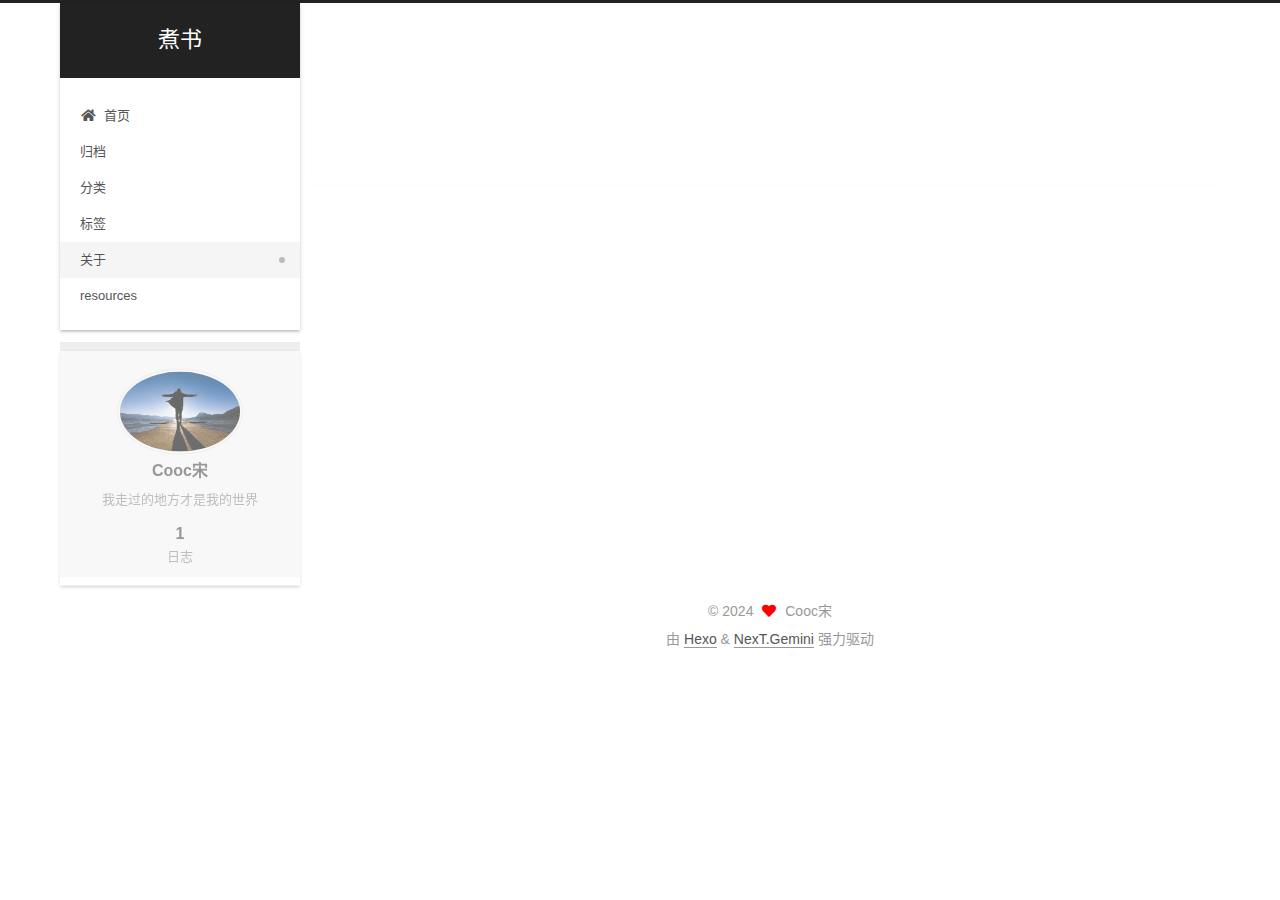
==== about/index.html @ 8fe4529b "Site updated: 2024-02-08 10:56:51" ====
<!DOCTYPE html>
<html lang="zh-CN">
<head>
  <meta charset="UTF-8">
<meta name="viewport" content="width=device-width, initial-scale=1, maximum-scale=2">
<meta name="theme-color" content="#222">
<meta name="generator" content="Hexo 7.1.1">
  <link rel="apple-touch-icon" sizes="180x180" href="/images/apple-touch-icon-next.png">
  <link rel="icon" type="image/png" sizes="32x32" href="/images/zodiac.png">
  <link rel="icon" type="image/png" sizes="16x16" href="/images/zodiac.png">
  <link rel="mask-icon" href="/images/logo.svg" color="#222">

<link rel="stylesheet" href="/css/main.css">


<link rel="stylesheet" href="/lib/font-awesome/css/all.min.css">

<script id="hexo-configurations">
    var NexT = window.NexT || {};
    var CONFIG = {"hostname":"example.com","root":"/","scheme":"Gemini","version":"7.8.0","exturl":false,"sidebar":{"position":"left","display":"post","padding":18,"offset":12,"onmobile":false},"copycode":{"enable":false,"show_result":false,"style":null},"back2top":{"enable":true,"sidebar":false,"scrollpercent":false},"bookmark":{"enable":false,"color":"#222","save":"auto"},"fancybox":false,"mediumzoom":false,"lazyload":false,"pangu":false,"comments":{"style":"tabs","active":null,"storage":true,"lazyload":false,"nav":null},"algolia":{"hits":{"per_page":10},"labels":{"input_placeholder":"Search for Posts","hits_empty":"We didn't find any results for the search: ${query}","hits_stats":"${hits} results found in ${time} ms"}},"localsearch":{"enable":false,"trigger":"auto","top_n_per_article":1,"unescape":false,"preload":false},"motion":{"enable":true,"async":false,"transition":{"post_block":"fadeIn","post_header":"slideDownIn","post_body":"slideDownIn","coll_header":"slideLeftIn","sidebar":"slideUpIn"}}};
  </script>

  <meta name="description" content="我走过的地方才是我的世界">
<meta property="og:type" content="website">
<meta property="og:title" content="about">
<meta property="og:url" content="http://example.com/about/index.html">
<meta property="og:site_name" content="煮书">
<meta property="og:description" content="我走过的地方才是我的世界">
<meta property="og:locale" content="zh_CN">
<meta property="article:published_time" content="2024-02-08T01:50:38.000Z">
<meta property="article:modified_time" content="2024-02-08T01:50:38.822Z">
<meta property="article:author" content="Cooc宋">
<meta name="twitter:card" content="summary">

<link rel="canonical" href="http://example.com/about/">


<script id="page-configurations">
  // https://hexo.io/docs/variables.html
  CONFIG.page = {
    sidebar: "",
    isHome : false,
    isPost : false,
    lang   : 'zh-CN'
  };
</script>

  <title>about | 煮书
</title>
  






  <noscript>
  <style>
  .use-motion .brand,
  .use-motion .menu-item,
  .sidebar-inner,
  .use-motion .post-block,
  .use-motion .pagination,
  .use-motion .comments,
  .use-motion .post-header,
  .use-motion .post-body,
  .use-motion .collection-header { opacity: initial; }

  .use-motion .site-title,
  .use-motion .site-subtitle {
    opacity: initial;
    top: initial;
  }

  .use-motion .logo-line-before i { left: initial; }
  .use-motion .logo-line-after i { right: initial; }
  </style>
</noscript>

</head>

<body itemscope itemtype="http://schema.org/WebPage">
  <div class="container use-motion">
    <div class="headband"></div>

    <header class="header" itemscope itemtype="http://schema.org/WPHeader">
      <div class="header-inner"><div class="site-brand-container">
  <div class="site-nav-toggle">
    <div class="toggle" aria-label="切换导航栏">
      <span class="toggle-line toggle-line-first"></span>
      <span class="toggle-line toggle-line-middle"></span>
      <span class="toggle-line toggle-line-last"></span>
    </div>
  </div>

  <div class="site-meta">

    <a href="/" class="brand" rel="start">
      <span class="logo-line-before"><i></i></span>
      <h1 class="site-title">煮书</h1>
      <span class="logo-line-after"><i></i></span>
    </a>
  </div>

  <div class="site-nav-right">
    <div class="toggle popup-trigger">
    </div>
  </div>
</div>




<nav class="site-nav">
  <ul id="menu" class="main-menu menu">
        <li class="menu-item menu-item-home">

    <a href="/" rel="section"><i class="fa fa-home fa-fw"></i>首页</a>

  </li>
        <li class="menu-item menu-item-archives">

    <a href="/archives/" rel="section"><i class="archive fa-fw"></i>归档</a>

  </li>
        <li class="menu-item menu-item-categories">

    <a href="/categories/" rel="section"><i class="th fa-fw"></i>分类</a>

  </li>
        <li class="menu-item menu-item-tags">

    <a href="/tags/" rel="section"><i class="tags fa-fw"></i>标签</a>

  </li>
        <li class="menu-item menu-item-about">

    <a href="/about/" rel="section"><i class="user fa-fw"></i>关于</a>

  </li>
        <li class="menu-item menu-item-resources">

    <a href="/resources/" rel="section"><i class="download fa-fw"></i>resources</a>

  </li>
  </ul>
</nav>




</div>
    </header>

    
  <div class="back-to-top">
    <i class="fa fa-arrow-up"></i>
    <span>0%</span>
  </div>


    <main class="main">
      <div class="main-inner">
        <div class="content-wrap">
          
  
  

          <div class="content page posts-expand">
            

    
    
    
    <div class="post-block" lang="zh-CN">
      <header class="post-header">

<h1 class="post-title" itemprop="name headline">about
</h1>

<div class="post-meta">
  

</div>

</header>

      
      
      
      <div class="post-body">
          
      </div>
      
      
      
    </div>
    

    
    
    


          </div>
          

<script>
  window.addEventListener('tabs:register', () => {
    let { activeClass } = CONFIG.comments;
    if (CONFIG.comments.storage) {
      activeClass = localStorage.getItem('comments_active') || activeClass;
    }
    if (activeClass) {
      let activeTab = document.querySelector(`a[href="#comment-${activeClass}"]`);
      if (activeTab) {
        activeTab.click();
      }
    }
  });
  if (CONFIG.comments.storage) {
    window.addEventListener('tabs:click', event => {
      if (!event.target.matches('.tabs-comment .tab-content .tab-pane')) return;
      let commentClass = event.target.classList[1];
      localStorage.setItem('comments_active', commentClass);
    });
  }
</script>

        </div>
          
  
  <div class="toggle sidebar-toggle">
    <span class="toggle-line toggle-line-first"></span>
    <span class="toggle-line toggle-line-middle"></span>
    <span class="toggle-line toggle-line-last"></span>
  </div>

  <aside class="sidebar">
    <div class="sidebar-inner">

      <ul class="sidebar-nav motion-element">
        <li class="sidebar-nav-toc">
          文章目录
        </li>
        <li class="sidebar-nav-overview">
          站点概览
        </li>
      </ul>

      <!--noindex-->
      <div class="post-toc-wrap sidebar-panel">
      </div>
      <!--/noindex-->

      <div class="site-overview-wrap sidebar-panel">
        <div class="site-author motion-element" itemprop="author" itemscope itemtype="http://schema.org/Person">
    <img class="site-author-image" itemprop="image" alt="Cooc宋"
      src="/images/avatar.png">
  <p class="site-author-name" itemprop="name">Cooc宋</p>
  <div class="site-description" itemprop="description">我走过的地方才是我的世界</div>
</div>
<div class="site-state-wrap motion-element">
  <nav class="site-state">
      <div class="site-state-item site-state-posts">
          <a href="/archives/">
        
          <span class="site-state-item-count">1</span>
          <span class="site-state-item-name">日志</span>
        </a>
      </div>
  </nav>
</div>



      </div>

    </div>
  </aside>
  <div id="sidebar-dimmer"></div>


      </div>
    </main>

    <footer class="footer">
      <div class="footer-inner">
        

        

<div class="copyright">
  
  &copy; 
  <span itemprop="copyrightYear">2024</span>
  <span class="with-love">
    <i class="fa fa-heart"></i>
  </span>
  <span class="author" itemprop="copyrightHolder">Cooc宋</span>
</div>
  <div class="powered-by">由 <a href="https://hexo.io/" class="theme-link" rel="noopener" target="_blank">Hexo</a> & <a href="https://theme-next.org/" class="theme-link" rel="noopener" target="_blank">NexT.Gemini</a> 强力驱动
  </div>

        








      </div>
    </footer>
  </div>

  
  <script src="/lib/anime.min.js"></script>
  <script src="/lib/velocity/velocity.min.js"></script>
  <script src="/lib/velocity/velocity.ui.min.js"></script>

<script src="/js/utils.js"></script>

<script src="/js/motion.js"></script>


<script src="/js/schemes/pisces.js"></script>


<script src="/js/next-boot.js"></script>




  















  

  

</body>
</html>
---- css/main.css ----
:root {
  --body-bg-color: #eee;
  --content-bg-color: #fff;
  --card-bg-color: #f5f5f5;
  --text-color: #555;
  --blockquote-color: #666;
  --link-color: #555;
  --link-hover-color: #222;
  --brand-color: #fff;
  --brand-hover-color: #fff;
  --table-row-odd-bg-color: #f9f9f9;
  --table-row-hover-bg-color: #f5f5f5;
  --menu-item-bg-color: #f5f5f5;
  --btn-default-bg: #fff;
  --btn-default-color: #555;
  --btn-default-border-color: #555;
  --btn-default-hover-bg: #222;
  --btn-default-hover-color: #fff;
  --btn-default-hover-border-color: #222;
}
html {
  line-height: 1.15; /* 1 */
  -webkit-text-size-adjust: 100%; /* 2 */
}
body {
  margin: 0;
}
main {
  display: block;
}
h1 {
  font-size: 2em;
  margin: 0.67em 0;
}
hr {
  box-sizing: content-box; /* 1 */
  height: 0; /* 1 */
  overflow: visible; /* 2 */
}
pre {
  font-family: monospace, monospace; /* 1 */
  font-size: 1em; /* 2 */
}
a {
  background: transparent;
}
abbr[title] {
  border-bottom: none; /* 1 */
  text-decoration: underline; /* 2 */
  text-decoration: underline dotted; /* 2 */
}
b,
strong {
  font-weight: bolder;
}
code,
kbd,
samp {
  font-family: monospace, monospace; /* 1 */
  font-size: 1em; /* 2 */
}
small {
  font-size: 80%;
}
sub,
sup {
  font-size: 75%;
  line-height: 0;
  position: relative;
  vertical-align: baseline;
}
sub {
  bottom: -0.25em;
}
sup {
  top: -0.5em;
}
img {
  border-style: none;
}
button,
input,
optgroup,
select,
textarea {
  font-family: inherit; /* 1 */
  font-size: 100%; /* 1 */
  line-height: 1.15; /* 1 */
  margin: 0; /* 2 */
}
button,
input {
/* 1 */
  overflow: visible;
}
button,
select {
/* 1 */
  text-transform: none;
}
button,
[type='button'],
[type='reset'],
[type='submit'] {
  -webkit-appearance: button;
}
button::-moz-focus-inner,
[type='button']::-moz-focus-inner,
[type='reset']::-moz-focus-inner,
[type='submit']::-moz-focus-inner {
  border-style: none;
  padding: 0;
}
button:-moz-focusring,
[type='button']:-moz-focusring,
[type='reset']:-moz-focusring,
[type='submit']:-moz-focusring {
  outline: 1px dotted ButtonText;
}
fieldset {
  padding: 0.35em 0.75em 0.625em;
}
legend {
  box-sizing: border-box; /* 1 */
  color: inherit; /* 2 */
  display: table; /* 1 */
  max-width: 100%; /* 1 */
  padding: 0; /* 3 */
  white-space: normal; /* 1 */
}
progress {
  vertical-align: baseline;
}
textarea {
  overflow: auto;
}
[type='checkbox'],
[type='radio'] {
  box-sizing: border-box; /* 1 */
  padding: 0; /* 2 */
}
[type='number']::-webkit-inner-spin-button,
[type='number']::-webkit-outer-spin-button {
  height: auto;
}
[type='search'] {
  outline-offset: -2px; /* 2 */
  -webkit-appearance: textfield; /* 1 */
}
[type='search']::-webkit-search-decoration {
  -webkit-appearance: none;
}
::-webkit-file-upload-button {
  font: inherit; /* 2 */
  -webkit-appearance: button; /* 1 */
}
details {
  display: block;
}
summary {
  display: list-item;
}
template {
  display: none;
}
[hidden] {
  display: none;
}
::selection {
  background: #262a30;
  color: #eee;
}
html,
body {
  height: 100%;
}
body {
  background: var(--body-bg-color);
  color: var(--text-color);
  font-family: 'Lato', "PingFang SC", "Microsoft YaHei", sans-serif;
  font-size: 1em;
  line-height: 2;
}
@media (max-width: 991px) {
  body {
    padding-left: 0 !important;
    padding-right: 0 !important;
  }
}
h1,
h2,
h3,
h4,
h5,
h6 {
  font-family: 'Lato', "PingFang SC", "Microsoft YaHei", sans-serif;
  font-weight: bold;
  line-height: 1.5;
  margin: 20px 0 15px;
}
h1 {
  font-size: 1.5em;
}
h2 {
  font-size: 1.375em;
}
h3 {
  font-size: 1.25em;
}
h4 {
  font-size: 1.125em;
}
h5 {
  font-size: 1em;
}
h6 {
  font-size: 0.875em;
}
p {
  margin: 0 0 20px 0;
}
a,
span.exturl {
  border-bottom: 1px solid #999;
  color: var(--link-color);
  outline: 0;
  text-decoration: none;
  overflow-wrap: break-word;
  word-wrap: break-word;
  cursor: pointer;
}
a:hover,
span.exturl:hover {
  border-bottom-color: var(--link-hover-color);
  color: var(--link-hover-color);
}
iframe,
img,
video {
  display: block;
  margin-left: auto;
  margin-right: auto;
  max-width: 100%;
}
hr {
  background-image: repeating-linear-gradient(-45deg, #ddd, #ddd 4px, transparent 4px, transparent 8px);
  border: 0;
  height: 3px;
  margin: 40px 0;
}
blockquote {
  border-left: 4px solid #ddd;
  color: var(--blockquote-color);
  margin: 0;
  padding: 0 15px;
}
blockquote cite::before {
  content: '-';
  padding: 0 5px;
}
dt {
  font-weight: bold;
}
dd {
  margin: 0;
  padding: 0;
}
kbd {
  background-color: #f5f5f5;
  background-image: linear-gradient(#eee, #fff, #eee);
  border: 1px solid #ccc;
  border-radius: 0.2em;
  box-shadow: 0.1em 0.1em 0.2em rgba(0,0,0,0.1);
  color: #555;
  font-family: inherit;
  padding: 0.1em 0.3em;
  white-space: nowrap;
}
.table-container {
  overflow: auto;
}
table {
  border-collapse: collapse;
  border-spacing: 0;
  font-size: 0.875em;
  margin: 0 0 20px 0;
  width: 100%;
}
tbody tr:nth-of-type(odd) {
  background: var(--table-row-odd-bg-color);
}
tbody tr:hover {
  background: var(--table-row-hover-bg-color);
}
caption,
th,
td {
  font-weight: normal;
  padding: 8px;
  vertical-align: middle;
}
th,
td {
  border: 1px solid #ddd;
  border-bottom: 3px solid #ddd;
}
th {
  font-weight: 700;
  padding-bottom: 10px;
}
td {
  border-bottom-width: 1px;
}
.btn {
  background: var(--btn-default-bg);
  border: 2px solid var(--btn-default-border-color);
  border-radius: 2px;
  color: var(--btn-default-color);
  display: inline-block;
  font-size: 0.875em;
  line-height: 2;
  padding: 0 20px;
  text-decoration: none;
  transition-property: background-color;
  transition-delay: 0s;
  transition-duration: 0.2s;
  transition-timing-function: ease-in-out;
}
.btn:hover {
  background: var(--btn-default-hover-bg);
  border-color: var(--btn-default-hover-border-color);
  color: var(--btn-default-hover-color);
}
.btn + .btn {
  margin: 0 0 8px 8px;
}
.btn .fa-fw {
  text-align: left;
  width: 1.285714285714286em;
}
.toggle {
  line-height: 0;
}
.toggle .toggle-line {
  background: #fff;
  display: inline-block;
  height: 2px;
  left: 0;
  position: relative;
  top: 0;
  transition: all 0.4s;
  vertical-align: top;
  width: 100%;
}
.toggle .toggle-line:not(:first-child) {
  margin-top: 3px;
}
.toggle.toggle-arrow .toggle-line-first {
  left: 50%;
  top: 2px;
  transform: rotate(45deg);
  width: 50%;
}
.toggle.toggle-arrow .toggle-line-middle {
  left: 2px;
  width: 90%;
}
.toggle.toggle-arrow .toggle-line-last {
  left: 50%;
  top: -2px;
  transform: rotate(-45deg);
  width: 50%;
}
.toggle.toggle-close .toggle-line-first {
  transform: rotate(-45deg);
  top: 5px;
}
.toggle.toggle-close .toggle-line-middle {
  opacity: 0;
}
.toggle.toggle-close .toggle-line-last {
  transform: rotate(45deg);
  top: -5px;
}
.highlight,
pre {
  background: #f7f7f7;
  color: #4d4d4c;
  line-height: 1.6;
  margin: 0 auto 20px;
}
pre,
code {
  font-family: consolas, Menlo, monospace, "PingFang SC", "Microsoft YaHei";
}
code {
  background: #eee;
  border-radius: 3px;
  color: #555;
  padding: 2px 4px;
  overflow-wrap: break-word;
  word-wrap: break-word;
}
.highlight *::selection {
  background: #d6d6d6;
}
.highlight pre {
  border: 0;
  margin: 0;
  padding: 10px 0;
}
.highlight table {
  border: 0;
  margin: 0;
  width: auto;
}
.highlight td {
  border: 0;
  padding: 0;
}
.highlight figcaption {
  background: #eff2f3;
  color: #4d4d4c;
  display: flex;
  font-size: 0.875em;
  justify-content: space-between;
  line-height: 1.2;
  padding: 0.5em;
}
.highlight figcaption a {
  color: #4d4d4c;
}
.highlight figcaption a:hover {
  border-bottom-color: #4d4d4c;
}
.highlight .gutter {
  -moz-user-select: none;
  -ms-user-select: none;
  -webkit-user-select: none;
  user-select: none;
}
.highlight .gutter pre {
  background: #eff2f3;
  color: #869194;
  padding-left: 10px;
  padding-right: 10px;
  text-align: right;
}
.highlight .code pre {
  background: #f7f7f7;
  padding-left: 10px;
  width: 100%;
}
.gist table {
  width: auto;
}
.gist table td {
  border: 0;
}
pre {
  overflow: auto;
  padding: 10px;
}
pre code {
  background: none;
  color: #4d4d4c;
  font-size: 0.875em;
  padding: 0;
  text-shadow: none;
}
pre .deletion {
  background: #fdd;
}
pre .addition {
  background: #dfd;
}
pre .meta {
  color: #eab700;
  -moz-user-select: none;
  -ms-user-select: none;
  -webkit-user-select: none;
  user-select: none;
}
pre .comment {
  color: #8e908c;
}
pre .variable,
pre .attribute,
pre .tag,
pre .name,
pre .regexp,
pre .ruby .constant,
pre .xml .tag .title,
pre .xml .pi,
pre .xml .doctype,
pre .html .doctype,
pre .css .id,
pre .css .class,
pre .css .pseudo {
  color: #c82829;
}
pre .number,
pre .preprocessor,
pre .built_in,
pre .builtin-name,
pre .literal,
pre .params,
pre .constant,
pre .command {
  color: #f5871f;
}
pre .ruby .class .title,
pre .css .rules .attribute,
pre .string,
pre .symbol,
pre .value,
pre .inheritance,
pre .header,
pre .ruby .symbol,
pre .xml .cdata,
pre .special,
pre .formula {
  color: #718c00;
}
pre .title,
pre .css .hexcolor {
  color: #3e999f;
}
pre .function,
pre .python .decorator,
pre .python .title,
pre .ruby .function .title,
pre .ruby .title .keyword,
pre .perl .sub,
pre .javascript .title,
pre .coffeescript .title {
  color: #4271ae;
}
pre .keyword,
pre .javascript .function {
  color: #8959a8;
}
.blockquote-center {
  border-left: none;
  margin: 40px 0;
  padding: 0;
  position: relative;
  text-align: center;
}
.blockquote-center .fa {
  display: block;
  opacity: 0.6;
  position: absolute;
  width: 100%;
}
.blockquote-center .fa-quote-left {
  border-top: 1px solid #ccc;
  text-align: left;
  top: -20px;
}
.blockquote-center .fa-quote-right {
  border-bottom: 1px solid #ccc;
  text-align: right;
  bottom: -20px;
}
.blockquote-center p,
.blockquote-center div {
  text-align: center;
}
.post-body .group-picture img {
  margin: 0 auto;
  padding: 0 3px;
}
.group-picture-row {
  margin-bottom: 6px;
  overflow: hidden;
}
.group-picture-column {
  float: left;
  margin-bottom: 10px;
}
.post-body .label {
  color: #555;
  display: inline;
  padding: 0 2px;
}
.post-body .label.default {
  background: #f0f0f0;
}
.post-body .label.primary {
  background: #efe6f7;
}
.post-body .label.info {
  background: #e5f2f8;
}
.post-body .label.success {
  background: #e7f4e9;
}
.post-body .label.warning {
  background: #fcf6e1;
}
.post-body .label.danger {
  background: #fae8eb;
}
.post-body .tabs {
  margin-bottom: 20px;
}
.post-body .tabs,
.tabs-comment {
  display: block;
  padding-top: 10px;
  position: relative;
}
.post-body .tabs ul.nav-tabs,
.tabs-comment ul.nav-tabs {
  display: flex;
  flex-wrap: wrap;
  margin: 0;
  margin-bottom: -1px;
  padding: 0;
}
@media (max-width: 413px) {
  .post-body .tabs ul.nav-tabs,
  .tabs-comment ul.nav-tabs {
    display: block;
    margin-bottom: 5px;
  }
}
.post-body .tabs ul.nav-tabs li.tab,
.tabs-comment ul.nav-tabs li.tab {
  border-bottom: 1px solid #ddd;
  border-left: 1px solid transparent;
  border-right: 1px solid transparent;
  border-top: 3px solid transparent;
  flex-grow: 1;
  list-style-type: none;
  border-radius: 0 0 0 0;
}
@media (max-width: 413px) {
  .post-body .tabs ul.nav-tabs li.tab,
  .tabs-comment ul.nav-tabs li.tab {
    border-bottom: 1px solid transparent;
    border-left: 3px solid transparent;
    border-right: 1px solid transparent;
    border-top: 1px solid transparent;
  }
}
@media (max-width: 413px) {
  .post-body .tabs ul.nav-tabs li.tab,
  .tabs-comment ul.nav-tabs li.tab {
    border-radius: 0;
  }
}
.post-body .tabs ul.nav-tabs li.tab a,
.tabs-comment ul.nav-tabs li.tab a {
  border-bottom: initial;
  display: block;
  line-height: 1.8;
  outline: 0;
  padding: 0.25em 0.75em;
  text-align: center;
  transition-delay: 0s;
  transition-duration: 0.2s;
  transition-timing-function: ease-out;
}
.post-body .tabs ul.nav-tabs li.tab a i,
.tabs-comment ul.nav-tabs li.tab a i {
  width: 1.285714285714286em;
}
.post-body .tabs ul.nav-tabs li.tab.active,
.tabs-comment ul.nav-tabs li.tab.active {
  border-bottom: 1px solid transparent;
  border-left: 1px solid #ddd;
  border-right: 1px solid #ddd;
  border-top: 3px solid #fc6423;
}
@media (max-width: 413px) {
  .post-body .tabs ul.nav-tabs li.tab.active,
  .tabs-comment ul.nav-tabs li.tab.active {
    border-bottom: 1px solid #ddd;
    border-left: 3px solid #fc6423;
    border-right: 1px solid #ddd;
    border-top: 1px solid #ddd;
  }
}
.post-body .tabs ul.nav-tabs li.tab.active a,
.tabs-comment ul.nav-tabs li.tab.active a {
  color: var(--link-color);
  cursor: default;
}
.post-body .tabs .tab-content .tab-pane,
.tabs-comment .tab-content .tab-pane {
  border: 1px solid #ddd;
  border-top: 0;
  padding: 20px 20px 0 20px;
  border-radius: 0;
}
.post-body .tabs .tab-content .tab-pane:not(.active),
.tabs-comment .tab-content .tab-pane:not(.active) {
  display: none;
}
.post-body .tabs .tab-content .tab-pane.active,
.tabs-comment .tab-content .tab-pane.active {
  display: block;
}
.post-body .tabs .tab-content .tab-pane.active:nth-of-type(1),
.tabs-comment .tab-content .tab-pane.active:nth-of-type(1) {
  border-radius: 0 0 0 0;
}
@media (max-width: 413px) {
  .post-body .tabs .tab-content .tab-pane.active:nth-of-type(1),
  .tabs-comment .tab-content .tab-pane.active:nth-of-type(1) {
    border-radius: 0;
  }
}
.post-body .note {
  border-radius: 3px;
  margin-bottom: 20px;
  padding: 1em;
  position: relative;
  border: 1px solid #eee;
  border-left-width: 5px;
}
.post-body .note h2,
.post-body .note h3,
.post-body .note h4,
.post-body .note h5,
.post-body .note h6 {
  margin-top: 0;
  border-bottom: initial;
  margin-bottom: 0;
  padding-top: 0;
}
.post-body .note p:first-child,
.post-body .note ul:first-child,
.post-body .note ol:first-child,
.post-body .note table:first-child,
.post-body .note pre:first-child,
.post-body .note blockquote:first-child,
.post-body .note img:first-child {
  margin-top: 0;
}
.post-body .note p:last-child,
.post-body .note ul:last-child,
.post-body .note ol:last-child,
.post-body .note table:last-child,
.post-body .note pre:last-child,
.post-body .note blockquote:last-child,
.post-body .note img:last-child {
  margin-bottom: 0;
}
.post-body .note.default {
  border-left-color: #777;
}
.post-body .note.default h2,
.post-body .note.default h3,
.post-body .note.default h4,
.post-body .note.default h5,
.post-body .note.default h6 {
  color: #777;
}
.post-body .note.primary {
  border-left-color: #6f42c1;
}
.post-body .note.primary h2,
.post-body .note.primary h3,
.post-body .note.primary h4,
.post-body .note.primary h5,
.post-body .note.primary h6 {
  color: #6f42c1;
}
.post-body .note.info {
  border-left-color: #428bca;
}
.post-body .note.info h2,
.post-body .note.info h3,
.post-body .note.info h4,
.post-body .note.info h5,
.post-body .note.info h6 {
  color: #428bca;
}
.post-body .note.success {
  border-left-color: #5cb85c;
}
.post-body .note.success h2,
.post-body .note.success h3,
.post-body .note.success h4,
.post-body .note.success h5,
.post-body .note.success h6 {
  color: #5cb85c;
}
.post-body .note.warning {
  border-left-color: #f0ad4e;
}
.post-body .note.warning h2,
.post-body .note.warning h3,
.post-body .note.warning h4,
.post-body .note.warning h5,
.post-body .note.warning h6 {
  color: #f0ad4e;
}
.post-body .note.danger {
  border-left-color: #d9534f;
}
.post-body .note.danger h2,
.post-body .note.danger h3,
.post-body .note.danger h4,
.post-body .note.danger h5,
.post-body .note.danger h6 {
  color: #d9534f;
}
.pagination .prev,
.pagination .next,
.pagination .page-number,
.pagination .space {
  display: inline-block;
  margin: 0 10px;
  padding: 0 11px;
  position: relative;
  top: -1px;
}
@media (max-width: 767px) {
  .pagination .prev,
  .pagination .next,
  .pagination .page-number,
  .pagination .space {
    margin: 0 5px;
  }
}
.pagination {
  border-top: 1px solid #eee;
  margin: 120px 0 0;
  text-align: center;
}
.pagination .prev,
.pagination .next,
.pagination .page-number {
  border-bottom: 0;
  border-top: 1px solid #eee;
  transition-property: border-color;
  transition-delay: 0s;
  transition-duration: 0.2s;
  transition-timing-function: ease-in-out;
}
.pagination .prev:hover,
.pagination .next:hover,
.pagination .page-number:hover {
  border-top-color: #222;
}
.pagination .space {
  margin: 0;
  padding: 0;
}
.pagination .prev {
  margin-left: 0;
}
.pagination .next {
  margin-right: 0;
}
.pagination .page-number.current {
  background: #ccc;
  border-top-color: #ccc;
  color: #fff;
}
@media (max-width: 767px) {
  .pagination {
    border-top: none;
  }
  .pagination .prev,
  .pagination .next,
  .pagination .page-number {
    border-bottom: 1px solid #eee;
    border-top: 0;
    margin-bottom: 10px;
    padding: 0 10px;
  }
  .pagination .prev:hover,
  .pagination .next:hover,
  .pagination .page-number:hover {
    border-bottom-color: #222;
  }
}
.comments {
  margin-top: 60px;
  overflow: hidden;
}
.comment-button-group {
  display: flex;
  flex-wrap: wrap-reverse;
  justify-content: center;
  margin: 1em 0;
}
.comment-button-group .comment-button {
  margin: 0.1em 0.2em;
}
.comment-button-group .comment-button.active {
  background: var(--btn-default-hover-bg);
  border-color: var(--btn-default-hover-border-color);
  color: var(--btn-default-hover-color);
}
.comment-position {
  display: none;
}
.comment-position.active {
  display: block;
}
.tabs-comment {
  background: var(--content-bg-color);
  margin-top: 4em;
  padding-top: 0;
}
.tabs-comment .comments {
  border: 0;
  box-shadow: none;
  margin-top: 0;
  padding-top: 0;
}
.container {
  min-height: 100%;
  position: relative;
}
.main-inner {
  margin: 0 auto;
  width: calc(100% - 20px);
}
@media (min-width: 1200px) {
  .main-inner {
    width: 1160px;
  }
}
@media (min-width: 1600px) {
  .main-inner {
    width: 73%;
  }
}
@media (max-width: 767px) {
  .content-wrap {
    padding: 0 20px;
  }
}
.header {
  background: transparent;
}
.header-inner {
  margin: 0 auto;
  width: calc(100% - 20px);
}
@media (min-width: 1200px) {
  .header-inner {
    width: 1160px;
  }
}
@media (min-width: 1600px) {
  .header-inner {
    width: 73%;
  }
}
.site-brand-container {
  display: flex;
  flex-shrink: 0;
  padding: 0 10px;
}
.headband {
  background: #222;
  height: 3px;
}
.site-meta {
  flex-grow: 1;
  text-align: center;
}
@media (max-width: 767px) {
  .site-meta {
    text-align: center;
  }
}
.brand {
  border-bottom: none;
  color: var(--brand-color);
  display: inline-block;
  line-height: 1.375em;
  padding: 0 40px;
  position: relative;
}
.brand:hover {
  color: var(--brand-hover-color);
}
.site-title {
  font-family: 'Lato', "PingFang SC", "Microsoft YaHei", sans-serif;
  font-size: 1.375em;
  font-weight: normal;
  margin: 0;
}
.site-subtitle {
  color: #ddd;
  font-size: 0.8125em;
  margin: 10px 0;
}
.use-motion .brand {
  opacity: 0;
}
.use-motion .site-title,
.use-motion .site-subtitle,
.use-motion .custom-logo-image {
  opacity: 0;
  position: relative;
  top: -10px;
}
.site-nav-toggle,
.site-nav-right {
  display: none;
}
@media (max-width: 767px) {
  .site-nav-toggle,
  .site-nav-right {
    display: flex;
    flex-direction: column;
    justify-content: center;
  }
}
.site-nav-toggle .toggle,
.site-nav-right .toggle {
  color: var(--text-color);
  padding: 10px;
  width: 22px;
}
.site-nav-toggle .toggle .toggle-line,
.site-nav-right .toggle .toggle-line {
  background: var(--text-color);
  border-radius: 1px;
}
.site-nav {
  display: block;
}
@media (max-width: 767px) {
  .site-nav {
    clear: both;
    display: none;
  }
}
.site-nav.site-nav-on {
  display: block;
}
.menu {
  margin-top: 20px;
  padding-left: 0;
  text-align: center;
}
.menu-item {
  display: inline-block;
  list-style: none;
  margin: 0 10px;
}
@media (max-width: 767px) {
  .menu-item {
    display: block;
    margin-top: 10px;
  }
  .menu-item.menu-item-search {
    display: none;
  }
}
.menu-item a,
.menu-item span.exturl {
  border-bottom: 0;
  display: block;
  font-size: 0.8125em;
  transition-property: border-color;
  transition-delay: 0s;
  transition-duration: 0.2s;
  transition-timing-function: ease-in-out;
}
@media (hover: none) {
  .menu-item a:hover,
  .menu-item span.exturl:hover {
    border-bottom-color: transparent !important;
  }
}
.menu-item .fa,
.menu-item .fab,
.menu-item .far,
.menu-item .fas {
  margin-right: 8px;
}
.menu-item .badge {
  display: inline-block;
  font-weight: bold;
  line-height: 1;
  margin-left: 0.35em;
  margin-top: 0.35em;
  text-align: center;
  white-space: nowrap;
}
@media (max-width: 767px) {
  .menu-item .badge {
    float: right;
    margin-left: 0;
  }
}
.menu-item-active a,
.menu .menu-item a:hover,
.menu .menu-item span.exturl:hover {
  background: var(--menu-item-bg-color);
}
.use-motion .menu-item {
  opacity: 0;
}
.sidebar {
  background: #222;
  bottom: 0;
  box-shadow: inset 0 2px 6px #000;
  position: fixed;
  top: 0;
}
@media (max-width: 991px) {
  .sidebar {
    display: none;
  }
}
.sidebar-inner {
  color: #999;
  padding: 18px 10px;
  text-align: center;
}
.cc-license {
  margin-top: 10px;
  text-align: center;
}
.cc-license .cc-opacity {
  border-bottom: none;
  opacity: 0.7;
}
.cc-license .cc-opacity:hover {
  opacity: 0.9;
}
.cc-license img {
  display: inline-block;
}
.site-author-image {
  border: 1px solid #eee;
  display: block;
  margin: 0 auto;
  max-width: 120px;
  padding: 2px;
  border-radius: 50%;
}
.site-author-name {
  color: var(--text-color);
  font-weight: 600;
  margin: 0;
  text-align: center;
}
.site-description {
  color: #999;
  font-size: 0.8125em;
  margin-top: 0;
  text-align: center;
}
.links-of-author {
  margin-top: 15px;
}
.links-of-author a,
.links-of-author span.exturl {
  border-bottom-color: #555;
  display: inline-block;
  font-size: 0.8125em;
  margin-bottom: 10px;
  margin-right: 10px;
  vertical-align: middle;
}
.links-of-author a::before,
.links-of-author span.exturl::before {
  background: #1dee2a;
  border-radius: 50%;
  content: ' ';
  display: inline-block;
  height: 4px;
  margin-right: 3px;
  vertical-align: middle;
  width: 4px;
}
.sidebar-button {
  margin-top: 15px;
}
.sidebar-button a {
  border: 1px solid #fc6423;
  border-radius: 4px;
  color: #fc6423;
  display: inline-block;
  padding: 0 15px;
}
.sidebar-button a .fa,
.sidebar-button a .fab,
.sidebar-button a .far,
.sidebar-button a .fas {
  margin-right: 5px;
}
.sidebar-button a:hover {
  background: #fc6423;
  border: 1px solid #fc6423;
  color: #fff;
}
.sidebar-button a:hover .fa,
.sidebar-button a:hover .fab,
.sidebar-button a:hover .far,
.sidebar-button a:hover .fas {
  color: #fff;
}
.links-of-blogroll {
  font-size: 0.8125em;
  margin-top: 10px;
}
.links-of-blogroll-title {
  font-size: 0.875em;
  font-weight: 600;
  margin-top: 0;
}
.links-of-blogroll-list {
  list-style: none;
  margin: 0;
  padding: 0;
}
#sidebar-dimmer {
  display: none;
}
@media (max-width: 767px) {
  #sidebar-dimmer {
    background: #000;
    display: block;
    height: 100%;
    left: 100%;
    opacity: 0;
    position: fixed;
    top: 0;
    width: 100%;
    z-index: 1100;
  }
  .sidebar-active + #sidebar-dimmer {
    opacity: 0.7;
    transform: translateX(-100%);
    transition: opacity 0.5s;
  }
}
.sidebar-nav {
  margin: 0;
  padding-bottom: 20px;
  padding-left: 0;
}
.sidebar-nav li {
  border-bottom: 1px solid transparent;
  color: var(--text-color);
  cursor: pointer;
  display: inline-block;
  font-size: 0.875em;
}
.sidebar-nav li.sidebar-nav-overview {
  margin-left: 10px;
}
.sidebar-nav li:hover {
  color: #fc6423;
}
.sidebar-nav .sidebar-nav-active {
  border-bottom-color: #fc6423;
  color: #fc6423;
}
.sidebar-nav .sidebar-nav-active:hover {
  color: #fc6423;
}
.sidebar-panel {
  display: none;
  overflow-x: hidden;
  overflow-y: auto;
}
.sidebar-panel-active {
  display: block;
}
.sidebar-toggle {
  background: #222;
  bottom: 45px;
  cursor: pointer;
  height: 14px;
  left: 30px;
  padding: 5px;
  position: fixed;
  width: 14px;
  z-index: 1300;
}
@media (max-width: 991px) {
  .sidebar-toggle {
    left: 20px;
    opacity: 0.8;
    display: none;
  }
}
.sidebar-toggle:hover .toggle-line {
  background: #fc6423;
}
.post-toc {
  font-size: 0.875em;
}
.post-toc ol {
  list-style: none;
  margin: 0;
  padding: 0 2px 5px 10px;
  text-align: left;
}
.post-toc ol > ol {
  padding-left: 0;
}
.post-toc ol a {
  transition-property: all;
  transition-delay: 0s;
  transition-duration: 0.2s;
  transition-timing-function: ease-in-out;
}
.post-toc .nav-item {
  line-height: 1.8;
  overflow: hidden;
  text-overflow: ellipsis;
  white-space: nowrap;
}
.post-toc .nav .nav-child {
  display: none;
}
.post-toc .nav .active > .nav-child {
  display: block;
}
.post-toc .nav .active-current > .nav-child {
  display: block;
}
.post-toc .nav .active-current > .nav-child > .nav-item {
  display: block;
}
.post-toc .nav .active > a {
  border-bottom-color: #fc6423;
  color: #fc6423;
}
.post-toc .nav .active-current > a {
  color: #fc6423;
}
.post-toc .nav .active-current > a:hover {
  color: #fc6423;
}
.site-state {
  display: flex;
  justify-content: center;
  line-height: 1.4;
  margin-top: 10px;
  overflow: hidden;
  text-align: center;
  white-space: nowrap;
}
.site-state-item {
  padding: 0 15px;
}
.site-state-item:not(:first-child) {
  border-left: 1px solid #eee;
}
.site-state-item a {
  border-bottom: none;
}
.site-state-item-count {
  display: block;
  font-size: 1em;
  font-weight: 600;
  text-align: center;
}
.site-state-item-name {
  color: #999;
  font-size: 0.8125em;
}
.footer {
  color: #999;
  font-size: 0.875em;
  padding: 20px 0;
}
.footer.footer-fixed {
  bottom: 0;
  left: 0;
  position: absolute;
  right: 0;
}
.footer-inner {
  box-sizing: border-box;
  margin: 0 auto;
  text-align: center;
  width: calc(100% - 20px);
}
@media (min-width: 1200px) {
  .footer-inner {
    width: 1160px;
  }
}
@media (min-width: 1600px) {
  .footer-inner {
    width: 73%;
  }
}
.languages {
  display: inline-block;
  font-size: 1.125em;
  position: relative;
}
.languages .lang-select-label span {
  margin: 0 0.5em;
}
.languages .lang-select {
  height: 100%;
  left: 0;
  opacity: 0;
  position: absolute;
  top: 0;
  width: 100%;
}
.with-love {
  color: #ff0000;
  display: inline-block;
  margin: 0 5px;
}
.powered-by,
.theme-info {
  display: inline-block;
}
@-moz-keyframes iconAnimate {
  0%, 100% {
    transform: scale(1);
  }
  10%, 30% {
    transform: scale(0.9);
  }
  20%, 40%, 60%, 80% {
    transform: scale(1.1);
  }
  50%, 70% {
    transform: scale(1.1);
  }
}
@-webkit-keyframes iconAnimate {
  0%, 100% {
    transform: scale(1);
  }
  10%, 30% {
    transform: scale(0.9);
  }
  20%, 40%, 60%, 80% {
    transform: scale(1.1);
  }
  50%, 70% {
    transform: scale(1.1);
  }
}
@-o-keyframes iconAnimate {
  0%, 100% {
    transform: scale(1);
  }
  10%, 30% {
    transform: scale(0.9);
  }
  20%, 40%, 60%, 80% {
    transform: scale(1.1);
  }
  50%, 70% {
    transform: scale(1.1);
  }
}
@keyframes iconAnimate {
  0%, 100% {
    transform: scale(1);
  }
  10%, 30% {
    transform: scale(0.9);
  }
  20%, 40%, 60%, 80% {
    transform: scale(1.1);
  }
  50%, 70% {
    transform: scale(1.1);
  }
}
.back-to-top {
  font-size: 12px;
  text-align: center;
  transition-delay: 0s;
  transition-duration: 0.2s;
  transition-timing-function: ease-in-out;
}
.back-to-top {
  background: #222;
  bottom: -100px;
  box-sizing: border-box;
  color: #fff;
  cursor: pointer;
  left: 30px;
  opacity: 0.6;
  padding: 0 6px;
  position: fixed;
  transition-property: bottom;
  z-index: 1300;
  width: 24px;
}
.back-to-top span {
  display: none;
}
.back-to-top:hover {
  color: #fc6423;
}
.back-to-top.back-to-top-on {
  bottom: 30px;
}
@media (max-width: 991px) {
  .back-to-top {
    left: 20px;
    opacity: 0.8;
  }
}
.post-body {
  font-family: 'Lato', "PingFang SC", "Microsoft YaHei", sans-serif;
  overflow-wrap: break-word;
  word-wrap: break-word;
}
@media (min-width: 1200px) {
  .post-body {
    font-size: 1.125em;
  }
}
.post-body .exturl .fa {
  font-size: 0.875em;
  margin-left: 4px;
}
.post-body .image-caption,
.post-body .figure .caption {
  color: #999;
  font-size: 0.875em;
  font-weight: bold;
  line-height: 1;
  margin: -20px auto 15px;
  text-align: center;
}
.post-sticky-flag {
  display: inline-block;
  transform: rotate(30deg);
}
.post-button {
  margin-top: 40px;
  text-align: center;
}
.use-motion .post-block,
.use-motion .pagination,
.use-motion .comments {
  opacity: 0;
}
.use-motion .post-header {
  opacity: 0;
}
.use-motion .post-body {
  opacity: 0;
}
.use-motion .collection-header {
  opacity: 0;
}
.posts-collapse {
  margin-left: 35px;
  position: relative;
}
@media (max-width: 767px) {
  .posts-collapse {
    margin-left: 0px;
    margin-right: 0px;
  }
}
.posts-collapse .collection-title {
  font-size: 1.125em;
  position: relative;
}
.posts-collapse .collection-title::before {
  background: #999;
  border: 1px solid #fff;
  border-radius: 50%;
  content: ' ';
  height: 10px;
  left: 0;
  margin-left: -6px;
  margin-top: -4px;
  position: absolute;
  top: 50%;
  width: 10px;
}
.posts-collapse .collection-year {
  font-size: 1.5em;
  font-weight: bold;
  margin: 60px 0;
  position: relative;
}
.posts-collapse .collection-year::before {
  background: #bbb;
  border-radius: 50%;
  content: ' ';
  height: 8px;
  left: 0;
  margin-left: -4px;
  margin-top: -4px;
  position: absolute;
  top: 50%;
  width: 8px;
}
.posts-collapse .collection-header {
  display: block;
  margin: 0 0 0 20px;
}
.posts-collapse .collection-header small {
  color: #bbb;
  margin-left: 5px;
}
.posts-collapse .post-header {
  border-bottom: 1px dashed #ccc;
  margin: 30px 0;
  padding-left: 15px;
  position: relative;
  transition-property: border;
  transition-delay: 0s;
  transition-duration: 0.2s;
  transition-timing-function: ease-in-out;
}
.posts-collapse .post-header::before {
  background: #bbb;
  border: 1px solid #fff;
  border-radius: 50%;
  content: ' ';
  height: 6px;
  left: 0;
  margin-left: -4px;
  position: absolute;
  top: 0.75em;
  transition-property: background;
  width: 6px;
  transition-delay: 0s;
  transition-duration: 0.2s;
  transition-timing-function: ease-in-out;
}
.posts-collapse .post-header:hover {
  border-bottom-color: #666;
}
.posts-collapse .post-header:hover::before {
  background: #222;
}
.posts-collapse .post-meta {
  display: inline;
  font-size: 0.75em;
  margin-right: 10px;
}
.posts-collapse .post-title {
  display: inline;
}
.posts-collapse .post-title a,
.posts-collapse .post-title span.exturl {
  border-bottom: none;
  color: var(--link-color);
}
.posts-collapse .post-title .fa-external-link-alt {
  font-size: 0.875em;
  margin-left: 5px;
}
.posts-collapse::before {
  background: #f5f5f5;
  content: ' ';
  height: 100%;
  left: 0;
  margin-left: -2px;
  position: absolute;
  top: 1.25em;
  width: 4px;
}
.post-eof {
  background: #ccc;
  height: 1px;
  margin: 80px auto 60px;
  text-align: center;
  width: 8%;
}
.post-block:last-of-type .post-eof {
  display: none;
}
.content {
  padding-top: 40px;
}
@media (min-width: 992px) {
  .post-body {
    text-align: justify;
  }
}
@media (max-width: 991px) {
  .post-body {
    text-align: justify;
  }
}
.post-body h1,
.post-body h2,
.post-body h3,
.post-body h4,
.post-body h5,
.post-body h6 {
  padding-top: 10px;
}
.post-body h1 .header-anchor,
.post-body h2 .header-anchor,
.post-body h3 .header-anchor,
.post-body h4 .header-anchor,
.post-body h5 .header-anchor,
.post-body h6 .header-anchor {
  border-bottom-style: none;
  color: #ccc;
  float: right;
  margin-left: 10px;
  visibility: hidden;
}
.post-body h1 .header-anchor:hover,
.post-body h2 .header-anchor:hover,
.post-body h3 .header-anchor:hover,
.post-body h4 .header-anchor:hover,
.post-body h5 .header-anchor:hover,
.post-body h6 .header-anchor:hover {
  color: inherit;
}
.post-body h1:hover .header-anchor,
.post-body h2:hover .header-anchor,
.post-body h3:hover .header-anchor,
.post-body h4:hover .header-anchor,
.post-body h5:hover .header-anchor,
.post-body h6:hover .header-anchor {
  visibility: visible;
}
.post-body iframe,
.post-body img,
.post-body video {
  margin-bottom: 20px;
}
.post-body .video-container {
  height: 0;
  margin-bottom: 20px;
  overflow: hidden;
  padding-top: 75%;
  position: relative;
  width: 100%;
}
.post-body .video-container iframe,
.post-body .video-container object,
.post-body .video-container embed {
  height: 100%;
  left: 0;
  margin: 0;
  position: absolute;
  top: 0;
  width: 100%;
}
.post-gallery {
  align-items: center;
  display: grid;
  grid-gap: 10px;
  grid-template-columns: 1fr 1fr 1fr;
  margin-bottom: 20px;
}
@media (max-width: 767px) {
  .post-gallery {
    grid-template-columns: 1fr 1fr;
  }
}
.post-gallery a {
  border: 0;
}
.post-gallery img {
  margin: 0;
}
.posts-expand .post-header {
  font-size: 1.125em;
}
.posts-expand .post-title {
  font-size: 1.5em;
  font-weight: normal;
  margin: initial;
  text-align: center;
  overflow-wrap: break-word;
  word-wrap: break-word;
}
.posts-expand .post-title-link {
  border-bottom: none;
  color: var(--link-color);
  display: inline-block;
  position: relative;
  vertical-align: top;
}
.posts-expand .post-title-link::before {
  background: var(--link-color);
  bottom: 0;
  content: '';
  height: 2px;
  left: 0;
  position: absolute;
  transform: scaleX(0);
  visibility: hidden;
  width: 100%;
  transition-delay: 0s;
  transition-duration: 0.2s;
  transition-timing-function: ease-in-out;
}
.posts-expand .post-title-link:hover::before {
  transform: scaleX(1);
  visibility: visible;
}
.posts-expand .post-title-link .fa-external-link-alt {
  font-size: 0.875em;
  margin-left: 5px;
}
.posts-expand .post-meta {
  color: #999;
  font-family: 'Lato', "PingFang SC", "Microsoft YaHei", sans-serif;
  font-size: 0.75em;
  margin: 3px 0 60px 0;
  text-align: center;
}
.posts-expand .post-meta .post-description {
  font-size: 0.875em;
  margin-top: 2px;
}
.posts-expand .post-meta time {
  border-bottom: 1px dashed #999;
  cursor: pointer;
}
.post-meta .post-meta-item + .post-meta-item::before {
  content: '|';
  margin: 0 0.5em;
}
.post-meta-divider {
  margin: 0 0.5em;
}
.post-meta-item-icon {
  margin-right: 3px;
}
@media (max-width: 991px) {
  .post-meta-item-icon {
    display: inline-block;
  }
}
@media (max-width: 991px) {
  .post-meta-item-text {
    display: none;
  }
}
.post-nav {
  border-top: 1px solid #eee;
  display: flex;
  justify-content: space-between;
  margin-top: 15px;
  padding: 10px 5px 0;
}
.post-nav-item {
  flex: 1;
}
.post-nav-item a {
  border-bottom: none;
  display: block;
  font-size: 0.875em;
  line-height: 1.6;
  position: relative;
}
.post-nav-item a:active {
  top: 2px;
}
.post-nav-item .fa {
  font-size: 0.75em;
}
.post-nav-item:first-child {
  margin-right: 15px;
}
.post-nav-item:first-child .fa {
  margin-right: 5px;
}
.post-nav-item:last-child {
  margin-left: 15px;
  text-align: right;
}
.post-nav-item:last-child .fa {
  margin-left: 5px;
}
.rtl.post-body p,
.rtl.post-body a,
.rtl.post-body h1,
.rtl.post-body h2,
.rtl.post-body h3,
.rtl.post-body h4,
.rtl.post-body h5,
.rtl.post-body h6,
.rtl.post-body li,
.rtl.post-body ul,
.rtl.post-body ol {
  direction: rtl;
  font-family: UKIJ Ekran;
}
.rtl.post-title {
  font-family: UKIJ Ekran;
}
.post-tags {
  margin-top: 40px;
  text-align: center;
}
.post-tags a {
  display: inline-block;
  font-size: 0.8125em;
}
.post-tags a:not(:last-child) {
  margin-right: 10px;
}
.post-widgets {
  border-top: 1px solid #eee;
  margin-top: 15px;
  text-align: center;
}
.wp_rating {
  height: 20px;
  line-height: 20px;
  margin-top: 10px;
  padding-top: 6px;
  text-align: center;
}
.social-like {
  display: flex;
  font-size: 0.875em;
  justify-content: center;
  text-align: center;
}
.reward-container {
  margin: 20px auto;
  padding: 10px 0;
  text-align: center;
  width: 90%;
}
.reward-container button {
  background: transparent;
  border: 1px solid #fc6423;
  border-radius: 0;
  color: #fc6423;
  cursor: pointer;
  line-height: 2;
  outline: 0;
  padding: 0 15px;
  vertical-align: text-top;
}
.reward-container button:hover {
  background: #fc6423;
  border: 1px solid transparent;
  color: #fa9366;
}
#qr {
  padding-top: 20px;
}
#qr a {
  border: 0;
}
#qr img {
  display: inline-block;
  margin: 0.8em 2em 0 2em;
  max-width: 100%;
  width: 180px;
}
#qr p {
  text-align: center;
}
.category-all-page .category-all-title {
  text-align: center;
}
.category-all-page .category-all {
  margin-top: 20px;
}
.category-all-page .category-list {
  list-style: none;
  margin: 0;
  padding: 0;
}
.category-all-page .category-list-item {
  margin: 5px 10px;
}
.category-all-page .category-list-count {
  color: #bbb;
}
.category-all-page .category-list-count::before {
  content: ' (';
  display: inline;
}
.category-all-page .category-list-count::after {
  content: ') ';
  display: inline;
}
.category-all-page .category-list-child {
  padding-left: 10px;
}
.event-list {
  padding: 0;
}
.event-list hr {
  background: #222;
  margin: 20px 0 45px 0;
}
.event-list hr::after {
  background: #222;
  color: #fff;
  content: 'NOW';
  display: inline-block;
  font-weight: bold;
  padding: 0 5px;
  text-align: right;
}
.event-list .event {
  background: #222;
  margin: 20px 0;
  min-height: 40px;
  padding: 15px 0 15px 10px;
}
.event-list .event .event-summary {
  color: #fff;
  margin: 0;
  padding-bottom: 3px;
}
.event-list .event .event-summary::before {
  animation: dot-flash 1s alternate infinite ease-in-out;
  color: #fff;
  content: '\f111';
  display: inline-block;
  font-size: 10px;
  margin-right: 25px;
  vertical-align: middle;
  font-family: 'Font Awesome 5 Free';
  font-weight: 900;
}
.event-list .event .event-relative-time {
  color: #bbb;
  display: inline-block;
  font-size: 12px;
  font-weight: normal;
  padding-left: 12px;
}
.event-list .event .event-details {
  color: #fff;
  display: block;
  line-height: 18px;
  margin-left: 56px;
  padding-bottom: 6px;
  padding-top: 3px;
  text-indent: -24px;
}
.event-list .event .event-details::before {
  color: #fff;
  display: inline-block;
  margin-right: 9px;
  text-align: center;
  text-indent: 0;
  width: 14px;
  font-family: 'Font Awesome 5 Free';
  font-weight: 900;
}
.event-list .event .event-details.event-location::before {
  content: '\f041';
}
.event-list .event .event-details.event-duration::before {
  content: '\f017';
}
.event-list .event-past {
  background: #f5f5f5;
}
.event-list .event-past .event-summary,
.event-list .event-past .event-details {
  color: #bbb;
  opacity: 0.9;
}
.event-list .event-past .event-summary::before,
.event-list .event-past .event-details::before {
  animation: none;
  color: #bbb;
}
@-moz-keyframes dot-flash {
  from {
    opacity: 1;
    transform: scale(1);
  }
  to {
    opacity: 0;
    transform: scale(0.8);
  }
}
@-webkit-keyframes dot-flash {
  from {
    opacity: 1;
    transform: scale(1);
  }
  to {
    opacity: 0;
    transform: scale(0.8);
  }
}
@-o-keyframes dot-flash {
  from {
    opacity: 1;
    transform: scale(1);
  }
  to {
    opacity: 0;
    transform: scale(0.8);
  }
}
@keyframes dot-flash {
  from {
    opacity: 1;
    transform: scale(1);
  }
  to {
    opacity: 0;
    transform: scale(0.8);
  }
}
ul.breadcrumb {
  font-size: 0.75em;
  list-style: none;
  margin: 1em 0;
  padding: 0 2em;
  text-align: center;
}
ul.breadcrumb li {
  display: inline;
}
ul.breadcrumb li + li::before {
  content: '/\00a0';
  font-weight: normal;
  padding: 0.5em;
}
ul.breadcrumb li + li:last-child {
  font-weight: bold;
}
.tag-cloud {
  text-align: center;
}
.tag-cloud a {
  display: inline-block;
  margin: 10px;
}
.tag-cloud a:hover {
  color: var(--link-hover-color) !important;
}
.header {
  margin: 0 auto;
  position: relative;
  width: calc(100% - 20px);
}
@media (min-width: 1200px) {
  .header {
    width: 1160px;
  }
}
@media (min-width: 1600px) {
  .header {
    width: 73%;
  }
}
@media (max-width: 991px) {
  .header {
    width: auto;
  }
}
.header-inner {
  background: var(--content-bg-color);
  border-radius: initial;
  box-shadow: 0 2px 2px 0 rgba(0,0,0,0.12), 0 3px 1px -2px rgba(0,0,0,0.06), 0 1px 5px 0 rgba(0,0,0,0.12);
  overflow: hidden;
  padding: 0;
  position: absolute;
  top: 0;
  width: 240px;
}
@media (min-width: 1200px) {
  .header-inner {
    width: 240px;
  }
}
@media (max-width: 991px) {
  .header-inner {
    border-radius: initial;
    position: relative;
    width: auto;
  }
}
.main-inner {
  align-items: flex-start;
  display: flex;
  justify-content: space-between;
  flex-direction: row-reverse;
}
@media (max-width: 991px) {
  .main-inner {
    width: auto;
  }
}
.content-wrap {
  background: var(--content-bg-color);
  border-radius: initial;
  box-shadow: 0 2px 2px 0 rgba(0,0,0,0.12), 0 3px 1px -2px rgba(0,0,0,0.06), 0 1px 5px 0 rgba(0,0,0,0.12);
  box-sizing: border-box;
  padding: 40px;
  width: calc(100% - 252px);
}
@media (max-width: 991px) {
  .content-wrap {
    border-radius: initial;
    padding: 20px;
    width: 100%;
  }
}
.footer-inner {
  padding-left: 260px;
}
.back-to-top {
  left: auto;
  right: 30px;
}
@media (max-width: 991px) {
  .back-to-top {
    right: 20px;
  }
}
@media (max-width: 991px) {
  .footer-inner {
    padding-left: 0;
    padding-right: 0;
    width: auto;
  }
}
.site-brand-container {
  background: #222;
}
@media (max-width: 991px) {
  .site-brand-container {
    box-shadow: 0 0 16px rgba(0,0,0,0.5);
  }
}
.site-meta {
  padding: 20px 0;
}
.brand {
  padding: 0;
}
.site-subtitle {
  margin: 10px 10px 0;
}
.custom-logo-image {
  margin-top: 20px;
}
@media (max-width: 991px) {
  .custom-logo-image {
    display: none;
  }
}
@media (min-width: 768px) and (max-width: 991px) {
  .site-nav-toggle,
  .site-nav-right {
    display: flex;
    flex-direction: column;
    justify-content: center;
  }
}
.site-nav-toggle .toggle,
.site-nav-right .toggle {
  color: #fff;
}
.site-nav-toggle .toggle .toggle-line,
.site-nav-right .toggle .toggle-line {
  background: #fff;
}
@media (min-width: 768px) and (max-width: 991px) {
  .site-nav {
    display: none;
  }
}
.menu .menu-item {
  display: block;
  margin: 0;
}
.menu .menu-item a,
.menu .menu-item span.exturl {
  padding: 5px 20px;
  position: relative;
  text-align: left;
  transition-property: background-color;
}
@media (max-width: 991px) {
  .menu .menu-item.menu-item-search {
    display: none;
  }
}
.menu .menu-item .badge {
  background: #ccc;
  border-radius: 10px;
  color: #fff;
  float: right;
  padding: 2px 5px;
  text-shadow: 1px 1px 0 rgba(0,0,0,0.1);
  vertical-align: middle;
}
.main-menu .menu-item-active a::after {
  background: #bbb;
  border-radius: 50%;
  content: ' ';
  height: 6px;
  margin-top: -3px;
  position: absolute;
  right: 15px;
  top: 50%;
  width: 6px;
}
.sub-menu {
  background: var(--content-bg-color);
  border-bottom: 1px solid #ddd;
  margin: 0;
  padding: 6px 0;
}
.sub-menu .menu-item {
  display: inline-block;
}
.sub-menu .menu-item a,
.sub-menu .menu-item span.exturl {
  background: transparent;
  margin: 5px 10px;
  padding: initial;
}
.sub-menu .menu-item a:hover,
.sub-menu .menu-item span.exturl:hover {
  background: transparent;
  color: #fc6423;
}
.sub-menu .menu-item-active a {
  border-bottom-color: #fc6423;
  color: #fc6423;
}
.sub-menu .menu-item-active a:hover {
  border-bottom-color: #fc6423;
}
.sidebar {
  background: var(--body-bg-color);
  box-shadow: none;
  margin-top: 100%;
  position: static;
  width: 240px;
}
@media (max-width: 991px) {
  .sidebar {
    display: none;
  }
}
.sidebar-toggle {
  display: none;
}
.sidebar-inner {
  background: var(--content-bg-color);
  border-radius: initial;
  box-shadow: 0 2px 2px 0 rgba(0,0,0,0.12), 0 3px 1px -2px rgba(0,0,0,0.06), 0 1px 5px 0 rgba(0,0,0,0.12), 0 -1px 0.5px 0 rgba(0,0,0,0.09);
  box-sizing: border-box;
  color: var(--text-color);
  width: 240px;
  opacity: 0;
}
.sidebar-inner.affix {
  position: fixed;
  top: 12px;
}
.sidebar-inner.affix-bottom {
  position: absolute;
}
.site-state-item {
  padding: 0 10px;
}
.sidebar-button {
  border-bottom: 1px dotted #ccc;
  border-top: 1px dotted #ccc;
  margin-top: 10px;
  text-align: center;
}
.sidebar-button a {
  border: 0;
  color: #fc6423;
  display: block;
}
.sidebar-button a:hover {
  background: none;
  border: 0;
  color: #e34603;
}
.sidebar-button a:hover .fa,
.sidebar-button a:hover .fab,
.sidebar-button a:hover .far,
.sidebar-button a:hover .fas {
  color: #e34603;
}
.links-of-author {
  display: flex;
  flex-wrap: wrap;
  margin-top: 10px;
  justify-content: center;
}
.links-of-author-item {
  margin: 5px 0 0;
  width: 50%;
}
.links-of-author-item a,
.links-of-author-item span.exturl {
  box-sizing: border-box;
  display: inline-block;
  margin-bottom: 0;
  margin-right: 0;
  max-width: 216px;
  overflow: hidden;
  padding: 0 5px;
  text-overflow: ellipsis;
  white-space: nowrap;
}
.links-of-author-item a,
.links-of-author-item span.exturl {
  border-bottom: none;
  display: block;
  text-decoration: none;
}
.links-of-author-item a::before,
.links-of-author-item span.exturl::before {
  display: none;
}
.links-of-author-item a:hover,
.links-of-author-item span.exturl:hover {
  background: var(--body-bg-color);
  border-radius: 4px;
}
.links-of-author-item .fa,
.links-of-author-item .fab,
.links-of-author-item .far,
.links-of-author-item .fas {
  margin-right: 2px;
}
.links-of-blogroll-item {
  padding: 0;
}
.content-wrap {
  background: initial;
  box-shadow: initial;
  padding: initial;
}
.post-block {
  background: var(--content-bg-color);
  border-radius: initial;
  box-shadow: 0 2px 2px 0 rgba(0,0,0,0.12), 0 3px 1px -2px rgba(0,0,0,0.06), 0 1px 5px 0 rgba(0,0,0,0.12);
  padding: 40px;
}
.post-block + .post-block {
  border-radius: initial;
  box-shadow: 0 2px 2px 0 rgba(0,0,0,0.12), 0 3px 1px -2px rgba(0,0,0,0.06), 0 1px 5px 0 rgba(0,0,0,0.12), 0 -1px 0.5px 0 rgba(0,0,0,0.09);
  margin-top: 12px;
}
.comments {
  background: var(--content-bg-color);
  border-radius: initial;
  box-shadow: 0 2px 2px 0 rgba(0,0,0,0.12), 0 3px 1px -2px rgba(0,0,0,0.06), 0 1px 5px 0 rgba(0,0,0,0.12), 0 -1px 0.5px 0 rgba(0,0,0,0.09);
  margin-top: 12px;
  padding: 40px;
}
.tabs-comment {
  margin-top: 1em;
}
.content {
  padding-top: initial;
}
.post-eof {
  display: none;
}
.pagination {
  background: var(--content-bg-color);
  border-radius: initial;
  border-top: initial;
  box-shadow: 0 2px 2px 0 rgba(0,0,0,0.12), 0 3px 1px -2px rgba(0,0,0,0.06), 0 1px 5px 0 rgba(0,0,0,0.12), 0 -1px 0.5px 0 rgba(0,0,0,0.09);
  margin: 12px 0 0;
  padding: 10px 0 10px;
}
.pagination .prev,
.pagination .next,
.pagination .page-number {
  margin-bottom: initial;
  top: initial;
}
.main {
  padding-bottom: initial;
}
.footer {
  bottom: auto;
}
.sub-menu {
  border-bottom: initial;
  box-shadow: 0 2px 2px 0 rgba(0,0,0,0.12), 0 3px 1px -2px rgba(0,0,0,0.06), 0 1px 5px 0 rgba(0,0,0,0.12);
}
.sub-menu + .content .post-block {
  box-shadow: 0 2px 2px 0 rgba(0,0,0,0.12), 0 3px 1px -2px rgba(0,0,0,0.06), 0 1px 5px 0 rgba(0,0,0,0.12), 0 -1px 0.5px 0 rgba(0,0,0,0.09);
  margin-top: 12px;
}
@media (min-width: 768px) and (max-width: 991px) {
  .sub-menu + .content .post-block {
    margin-top: 10px;
  }
}
@media (max-width: 767px) {
  .sub-menu + .content .post-block {
    margin-top: 8px;
  }
}
.post-body h1,
.post-body h2 {
  border-bottom: 1px solid #eee;
}
.post-body h3 {
  border-bottom: 1px dotted #eee;
}
@media (min-width: 768px) and (max-width: 991px) {
  .content-wrap {
    padding: 10px;
  }
  .posts-expand .post-button {
    margin-top: 20px;
  }
  .post-block {
    border-radius: initial;
    box-shadow: 0 2px 2px 0 rgba(0,0,0,0.12), 0 3px 1px -2px rgba(0,0,0,0.06), 0 1px 5px 0 rgba(0,0,0,0.12), 0 -1px 0.5px 0 rgba(0,0,0,0.09);
    padding: 20px;
  }
  .post-block + .post-block {
    margin-top: 10px;
  }
  .comments {
    margin-top: 10px;
    padding: 10px 20px;
  }
  .pagination {
    margin: 10px 0 0;
  }
}
@media (max-width: 767px) {
  .content-wrap {
    padding: 8px;
  }
  .posts-expand .post-button {
    margin: 12px 0;
  }
  .post-block {
    border-radius: initial;
    box-shadow: 0 2px 2px 0 rgba(0,0,0,0.12), 0 3px 1px -2px rgba(0,0,0,0.06), 0 1px 5px 0 rgba(0,0,0,0.12), 0 -1px 0.5px 0 rgba(0,0,0,0.09);
    min-height: auto;
    padding: 12px;
  }
  .post-block + .post-block {
    margin-top: 8px;
  }
  .comments {
    margin-top: 8px;
    padding: 10px 12px;
  }
  .pagination {
    margin: 8px 0 0;
  }
}
body {
  background: url("images/background.png");
  background-size: cover;
  background-repeat: no-repeat;
  background-attachment: fixed;
  background-position: 50% 50%;
}
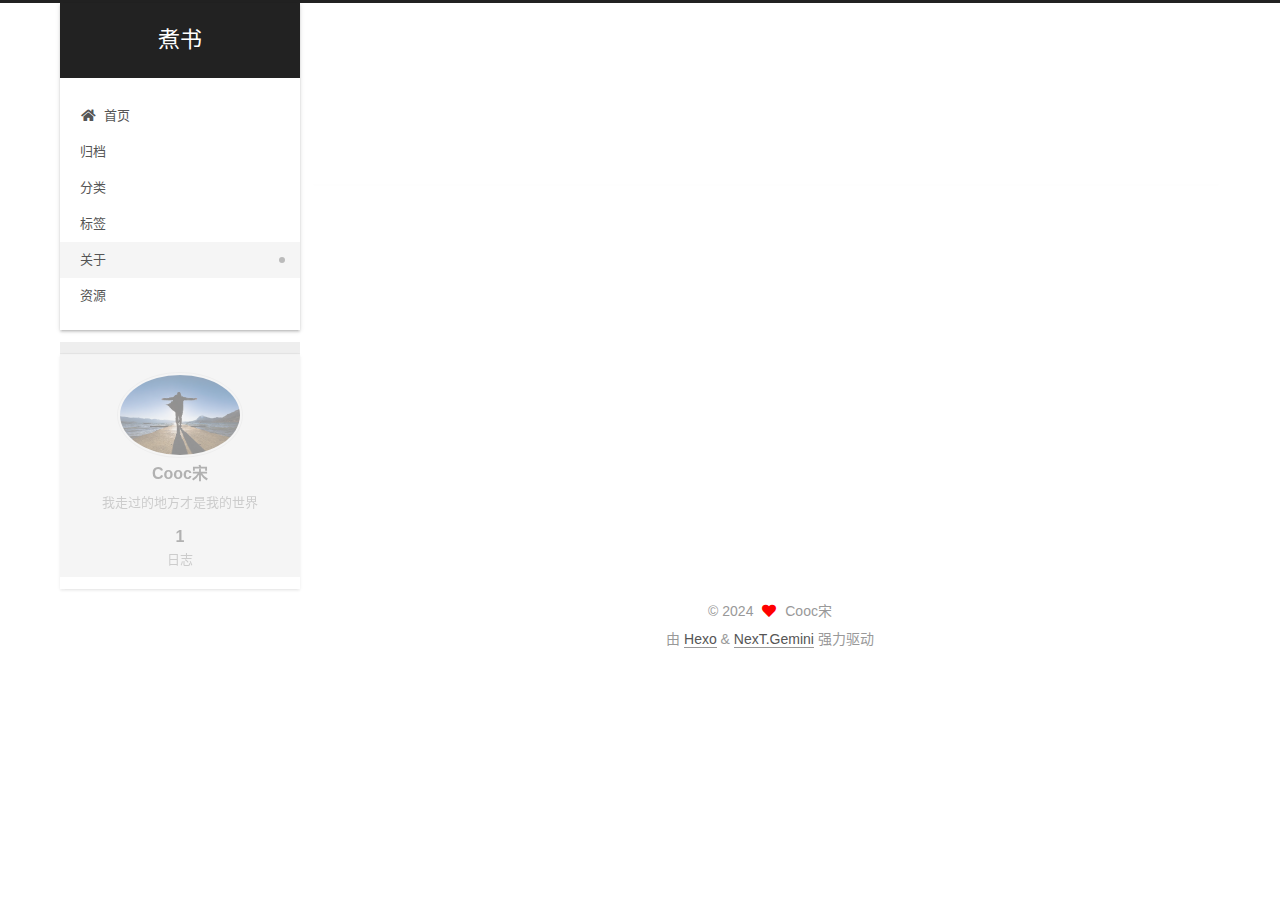
==== commit 34c9f9e0: "Site updated: 2024-02-08 11:05:11" ====
--- a/about/index.html
+++ b/about/index.html
@@ -140,7 +140,7 @@
   </li>
         <li class="menu-item menu-item-resources">
 
-    <a href="/resources/" rel="section"><i class="download fa-fw"></i>resources</a>
+    <a href="/resources/" rel="section"><i class="download fa-fw"></i>资源</a>
 
   </li>
   </ul>
--- a/css/main.css
+++ b/css/main.css
@@ -1169,7 +1169,7 @@
 }
 .links-of-author a::before,
 .links-of-author span.exturl::before {
-  background: #1dee2a;
+  background: #00d4e4;
   border-radius: 50%;
   content: ' ';
   display: inline-block;
